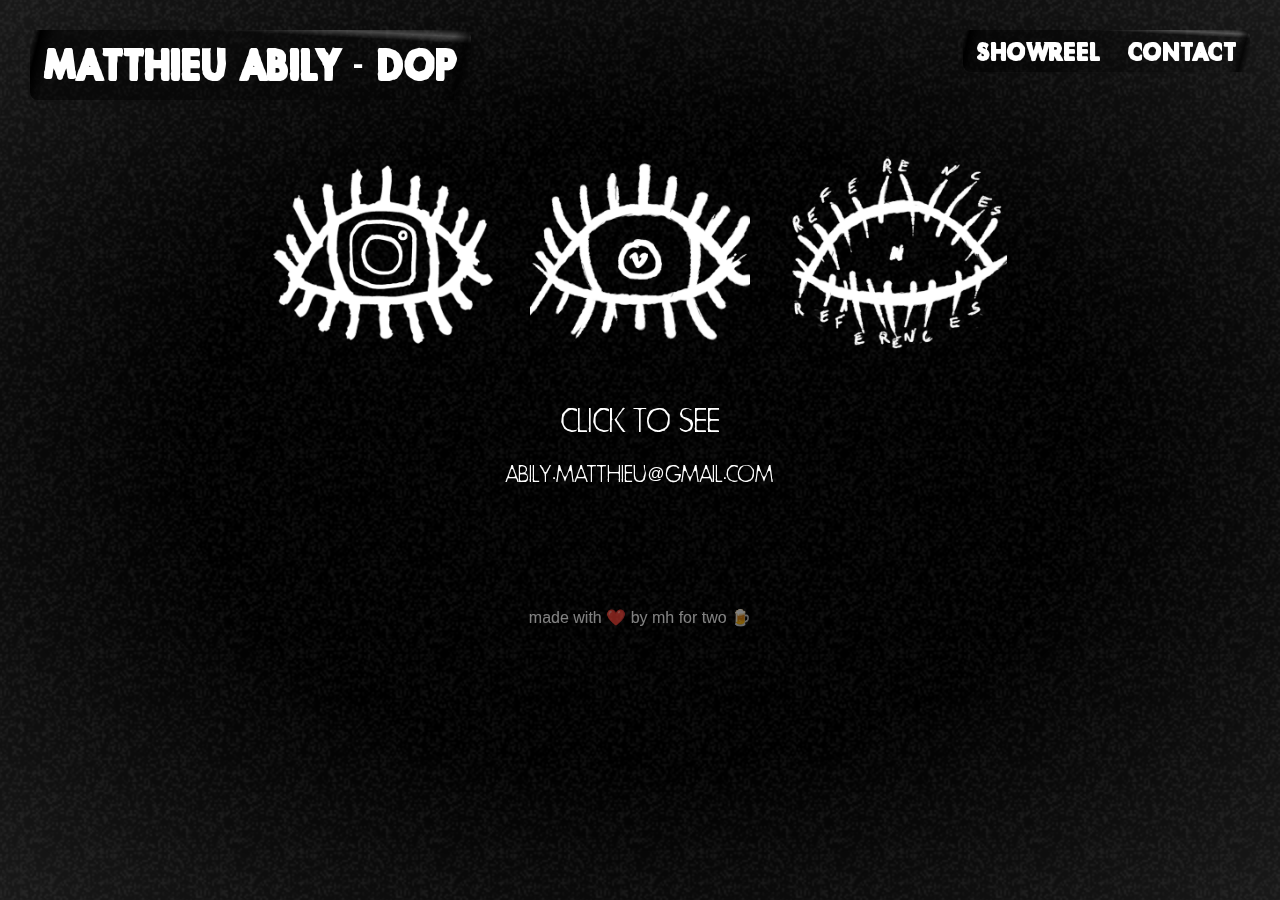
==== contact.html @ 80d7430d "v1" ====
<!DOCTYPE html>
<html lang="en">
<head>
    <meta charset="UTF-8">
    <meta http-equiv="X-UA-Compatible" content="IE=edge">
    <meta name="viewport" content="width=device-width, initial-scale=1.0">
    <link rel="preconnect" href="https://fonts.googleapis.com"> 
    <link rel="stylesheet" href="css/fonts/fucktura/fucktura.css">
    <link rel="stylesheet" href="css/reset.css">
    <link rel="stylesheet" href="css/style.css">
    <title>matthieu abily - contact</title>
    <meta name="description" content="matthieu abily cinematography - contact" />

    <script src="js/app.js"></script>

    <script>
        window.addEventListener("load", function() {
            document.querySelectorAll("#contact a").forEach(function(item) {
                item.addEventListener("click", function(e) {
                    e.preventDefault();

                    setTimeout(function() {
                        window.location = item.getAttribute("href");
                    }, 400)
                });
            });
        });
    </script>
</head>
<body>
    <div id="background"><div id="grain"></div></div>

    <div id="title" class="ink-highlighted">
        <div class="glitched-text noise-text">
            <a href="/">matthieu abily - dop</a>
        </div>
    </div>

    <div id="menu" class="ink-highlighted">
        <div class="item">
            <a href="showreel.html" class="glitched-text glitched-text-over">showreel</a>
        </div>
        <div class="item">
            <a href="contact.html" class="glitched-text glitched-text-over">contact</a>
        </div>
    </div>

    <div id="contact">
        <a href="https://www.instagram.com/matthieuabily/?hl=en" role="button" tabindex="0"><img src="images/insta-sprites.png" alt="instagram" class="logo-element"></a>
        <a href="showreel.html" role="button" tabindex="0"><img src="images/vimeo-sprites.png" alt="vimeo" class="logo-element"></a>
        <a href="https://drive.google.com/file/d/18EHAKNd1x8ZJjK7gt8Ug0kNHqj41W28G/preview" role="button" tabindex="0"><img src="images/cv-sprites.png" alt="cv" class="logo-element"></a>

        <div id="legend">
            <div>click to see</div>
            <div style="font-size: 0.7em; margin-top: 2em;">abily.matthieu@gmail.com</div>
        </div>
    </div>

    <div id="footer">
        made with ❤️ by mh for two 🍺
    </div>
</body>
</html>
---- css/fonts/fucktura/fucktura.css ----
@font-face {
    font-family: 'Fucktura';
    src: url('HFucktura-Heavy.woff2') format('woff2'),
        url('HFucktura-Heavy.woff') format('woff');
    font-weight: 900;
    font-style: normal;
    font-display: swap;
}

@font-face {
    font-family: 'Fucktura';
    src: url('HFucktura-Thin.woff2') format('woff2'),
        url('HFucktura-Thin.woff') format('woff');
    font-weight: 100;
    font-style: normal;
    font-display: swap;
}
---- css/style.css ----
html, body {
    color: white;
    /* font below */
    font-family: 'Fucktura', Arial, Helvetica, sans-serif;
}

#background {
    position: fixed; top: 0; left: 0;
    width: 100%;
    height: 100%;
    overflow: hidden;
    background: radial-gradient(ellipse at center, black 50%, rgba(0, 0, 0, 0.9) 100%);
    z-index: -2;
}
#background #grain {
    content: '';
    background-image: url('../images/noise-white.png');
    background-repeat: repeat;
    background-size: 200px;
    position: absolute; top: -50%; left: -50%;
    width: 200vw;
    height: 200vh;
    animation: grain 1.5s steps(6) infinite;
    -webkit-animation: grain 1.5s steps(6) infinite;
    -moz-animation: grain 1.5s steps(6) infinite;
    -ms-animation: grain 1.5s steps(6) infinite;
    -o-animation: grain 1.5s steps(6) infinite;
    z-index: -1;
    opacity: 0.2;
}

@keyframes grain {
    0%, 100% {transform: translate(0, 0);}
    10% {transform: translate(-5%, 10%);}
    30% {transform: translate(20%, -15%);}
    50% {transform: translate(-12%, 9%);}
    70% {transform: translate(9%, -20%);}
    90% {transform: translate(-15%, 7%);}
}
@-webkit-keyframes grain {
    0%, 100% {transform: translate(0, 0);}
    10% {transform: translate(-5%, 10%);}
    30% {transform: translate(20%, -15%);}
    50% {transform: translate(-12%, 9%);}
    70% {transform: translate(9%, -20%);}
    90% {transform: translate(-15%, 7%);}
}
@-moz-keyframes grain {
    0%, 100% {transform: translate(0, 0);}
    10% {transform: translate(-5%, 10%);}
    30% {transform: translate(20%, -15%);}
    50% {transform: translate(-12%, 9%);}
    70% {transform: translate(9%, -20%);}
    90% {transform: translate(-15%, 7%);}
}
@-ms-keyframes grain {
    0%, 100% {transform: translate(0, 0);}
    10% {transform: translate(-5%, 10%);}
    30% {transform: translate(20%, -15%);}
    50% {transform: translate(-12%, 9%);}
    70% {transform: translate(9%, -20%);}
    90% {transform: translate(-15%, 7%);}
}
@-o-keyframes grain {
    0%, 100% {transform: translate(0, 0);}
    10% {transform: translate(-5%, 10%);}
    30% {transform: translate(20%, -15%);}
    50% {transform: translate(-12%, 9%);}
    70% {transform: translate(9%, -20%);}
    90% {transform: translate(-15%, 7%);}
}

.ink-highlighted {
    font-weight: bolder;
    background: linear-gradient(104deg, rgba(0, 0, 0, 0) 0.9%, rgba(0, 0, 0, 1.25) 2.4%, rgba(0, 0, 0, 0.5) 5.8%, rgba(0, 0, 0, 0.1) 93%, rgba(0, 0, 0, 0.7) 96%, rgba(0, 0, 0, 0) 98%), linear-gradient(183deg, rgba(255, 255, 255, 0) 0%, rgba(255, 255, 255, 0.3) 7.9%, rgba(255, 255, 255, 0) 15%);
    
    padding: 0.6em 13.7px;
    box-decoration-break: clone;
    -webkit-box-decoration-break: clone;
    margin: 0;
    border-radius: 7.5px;
    /* text-shadow: -12px 12px 9.8px rgba(130, 255, 173,0.7), 21px -18.1px 7.3px rgba(255, 255, 255,1), -18.1px -27.3px 30px rgba(255, 255, 255,1); */
}

#title {
    position: fixed;
    font-size: 2em;
    font-weight: 900;
    top: 30px;
    left: 30px;
    z-index: 99999;

    letter-spacing: 0px;
}

#title a {
    color: white;
    text-decoration: none;
}

#title #subtitle::before {
    content: "x";
    font-size: 0.5em;
    padding: 0 1em;
}
#title div {
    display: inline-block;
}

#menu {
    position: fixed;
    font-size: 1.2em;
    top: 30px;
    right: 30px;
    z-index: 99999;
}

#menu .item {
    display: inline-block;
    cursor: pointer;
}

#menu .item:not(:first-child) {
    margin-left: 1em;
}

#menu .item a {
    color: white;
    text-decoration: none;
}

#content a .intro-element {
    display: inline-block;
    height: 75vh;
    aspect-ratio: 1 / 0.977;
    object-position: top left;
    object-fit: cover;
}
#content a .intro-element {
    animation: eye-frames .4s steps(4) infinite;
    -webkit-animation: eye-frames .4s steps(4) infinite;
    -moz-animation: eye-frames .4s steps(4) infinite;
    -ms-animation: eye-frames .4s steps(4) infinite;
    -o-animation: eye-frames .4s steps(4) infinite;
    animation-direction: alternate;
    -webkit-animation-direction: alternate;
    -moz-animation-direction: alternate;
    -ms-animation-direction: alternate;
    -o-animation-direction: alternate;
}

@keyframes eye-frames {
    from { object-position:    0px; }
      to { object-position: -4000px 0; }
}

.glitched-text {
    position: relative;

    span {
        display: inline-block;
    }
}

#content .images-gallery {
    display: grid;
    grid-template-columns: repeat(3, 1fr);
    grid-column-gap: var(--gallery-gap);
    grid-row-gap: var(--gallery-gap);

    padding: var(--gallery-gap);
}

#content .images-gallery .img-container {
    text-align: center;
    position: relative;
}

#content .images-gallery img {
    width: 100%;
    mask-image: url('../images/borders/inverted-burnt-1.png');
    mask-size: cover;
}

#content .images-gallery .img-container .label {
    position: absolute;
    bottom: 0;
    left: 0;
    padding: 5px;
    font-size: 0.8em;
    opacity: 0.8;
    width: calc(100% - 5px * 2);
}

@keyframes eye-frames {
    from { object-position:    0px; }
      to { object-position: -880px; }
}
@-webkit-keyframes eye-frames {
    from { object-position:    0px; }
      to { object-position: -880px; }
}
@-moz-keyframes eye-frames {
    from { object-position:    0px; }
      to { object-position: -880px; }
}
@-ms-keyframes eye-frames {
    from { object-position:    0px; }
      to { object-position: -880px; }
}
@-o-keyframes eye-frames {
    from { object-position:    0px; }
      to { object-position: -880px; }
}

#contact {
    text-align: center;
    margin-top: 10%;
}
#contact a {
    display: inline-block;
    cursor: pointer;
}
#contact a .logo-element {
    display: inline-block;
    height: 220px; width: 220px;
    margin: 1em;
    object-position: top left;
    object-fit: cover;
}
#contact a:hover .logo-element {
    animation: eye-frames .4s steps(4) infinite;
    -webkit-animation: eye-frames .4s steps(4) infinite;
    -moz-animation: eye-frames .4s steps(4) infinite;
    -ms-animation: eye-frames .4s steps(4) infinite;
    -o-animation: eye-frames .4s steps(4) infinite;
    animation-direction: alternate;
    -webkit-animation-direction: alternate;
    -moz-animation-direction: alternate;
    -ms-animation-direction: alternate;
    -o-animation-direction: alternate;
}
#contact #legend {
    font-size: 1.5em;
    margin-top: 1em;
}

#footer {
    margin-top: 10%;
    margin-bottom: 1em;
    text-align: center;
    font-family: Arial, Helvetica, sans-serif;
    opacity: 0.5;
}

/* Mobile */
@media only screen and (max-width: 767px) {
    #title {
        font-size: 1em;
        top: 10px; left: 10px;
    }

    #menu {
        font-size: 0.8em;
        top: 13px; right: 10px;
    }

    #menu .item {
        margin-left: 0.15em;
    }

    #content .images-gallery li {
        flex: 0 0 100%;
    }
}
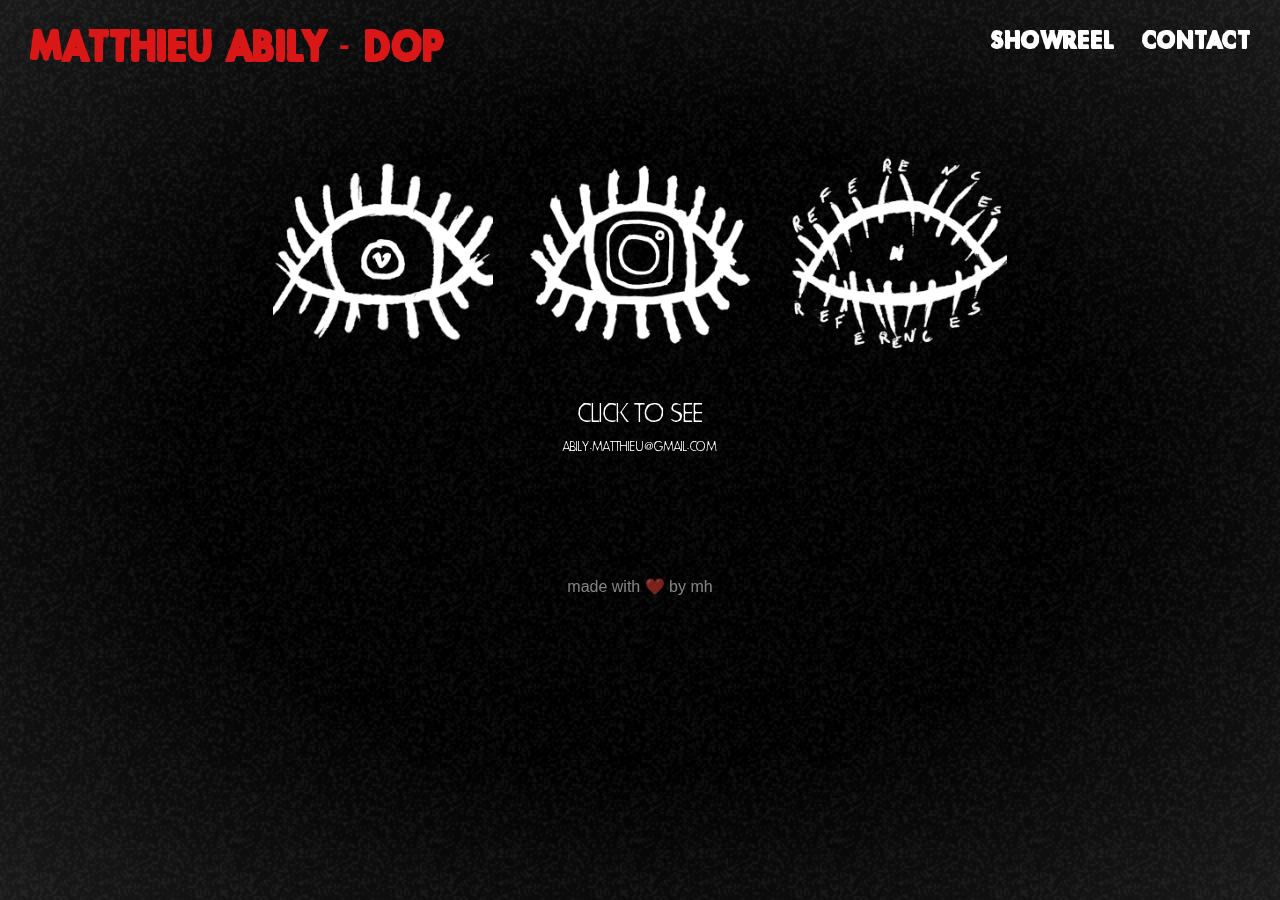
==== commit 286eb9fb: "fix styles" ====
--- a/contact.html
+++ b/contact.html
@@ -1,63 +1,83 @@
 <!DOCTYPE html>
 <html lang="en">
-<head>
-    <meta charset="UTF-8">
-    <meta http-equiv="X-UA-Compatible" content="IE=edge">
-    <meta name="viewport" content="width=device-width, initial-scale=1.0">
-    <link rel="preconnect" href="https://fonts.googleapis.com"> 
-    <link rel="stylesheet" href="css/fonts/fucktura/fucktura.css">
-    <link rel="stylesheet" href="css/reset.css">
-    <link rel="stylesheet" href="css/style.css">
+  <head>
+    <meta charset="UTF-8" />
+    <meta http-equiv="X-UA-Compatible" content="IE=edge" />
+    <meta name="viewport" content="width=device-width, initial-scale=1.0" />
+    <link rel="preconnect" href="https://fonts.googleapis.com" />
+    <link rel="stylesheet" href="css/fonts/fucktura/fucktura.css" />
+    <link rel="stylesheet" href="css/reset.css" />
+    <link rel="stylesheet" href="css/style.css" />
     <title>matthieu abily - contact</title>
-    <meta name="description" content="matthieu abily cinematography - contact" />
+    <meta
+      name="description"
+      content="matthieu abily cinematography - contact"
+    />
 
     <script src="js/app.js"></script>
 
     <script>
-        window.addEventListener("load", function() {
-            document.querySelectorAll("#contact a").forEach(function(item) {
-                item.addEventListener("click", function(e) {
-                    e.preventDefault();
+      window.addEventListener("load", function () {
+        document.querySelectorAll("#contact a").forEach(function (item) {
+          item.addEventListener("click", function (e) {
+            e.preventDefault();
 
-                    setTimeout(function() {
-                        window.location = item.getAttribute("href");
-                    }, 400)
-                });
-            });
+            setTimeout(function () {
+              window.location = item.getAttribute("href");
+            }, 400);
+          });
         });
+      });
     </script>
-</head>
-<body>
+  </head>
+  <body>
     <div id="background"><div id="grain"></div></div>
 
-    <div id="title" class="ink-highlighted">
-        <div class="glitched-text noise-text">
-            <a href="/">matthieu abily - dop</a>
-        </div>
+    <div id="title">
+      <a href="/">matthieu abily - dop</a>
     </div>
 
-    <div id="menu" class="ink-highlighted">
-        <div class="item">
-            <a href="showreel.html" class="glitched-text glitched-text-over">showreel</a>
-        </div>
-        <div class="item">
-            <a href="contact.html" class="glitched-text glitched-text-over">contact</a>
-        </div>
+    <div id="menu">
+      <div class="item">
+        <a href="showreel.html" class="glitched-text glitched-text-over"
+          >showreel</a
+        >
+      </div>
+      <div class="item">
+        <a href="contact.html" class="glitched-text glitched-text-over"
+          >contact</a
+        >
+      </div>
     </div>
 
     <div id="contact">
-        <a href="https://www.instagram.com/matthieuabily/?hl=en" role="button" tabindex="0"><img src="images/insta-sprites.png" alt="instagram" class="logo-element"></a>
-        <a href="showreel.html" role="button" tabindex="0"><img src="images/vimeo-sprites.png" alt="vimeo" class="logo-element"></a>
-        <a href="https://drive.google.com/file/d/18EHAKNd1x8ZJjK7gt8Ug0kNHqj41W28G/preview" role="button" tabindex="0"><img src="images/cv-sprites.png" alt="cv" class="logo-element"></a>
+      <a href="showreel.html" role="button" tabindex="0"
+        ><img src="images/vimeo-sprites.png" alt="vimeo" class="logo-element"
+      /></a>
+      <a
+        href="https://www.instagram.com/matthieuabily/?hl=en"
+        role="button"
+        tabindex="0"
+        ><img
+          src="images/insta-sprites.png"
+          alt="instagram"
+          class="logo-element"
+      /></a>
+      <a
+        href="https://drive.google.com/file/d/18EHAKNd1x8ZJjK7gt8Ug0kNHqj41W28G/preview"
+        role="button"
+        tabindex="0"
+        ><img src="images/cv-sprites.png" alt="cv" class="logo-element"
+      /></a>
 
-        <div id="legend">
-            <div>click to see</div>
-            <div style="font-size: 0.7em; margin-top: 2em;">abily.matthieu@gmail.com</div>
+      <div id="legend">
+        <div>click to see</div>
+        <div style="font-size: 0.5em; margin-top: 2em">
+          abily.matthieu@gmail.com
         </div>
+      </div>
     </div>
 
-    <div id="footer">
-        made with ❤️ by mh for two 🍺
-    </div>
-</body>
+    <div id="footer">made with ❤️ by mh</div>
+  </body>
 </html>
--- a/css/style.css
+++ b/css/style.css
@@ -1,23 +1,29 @@
-html, body {
+html,
+body {
     color: white;
     /* font below */
     font-family: 'Fucktura', Arial, Helvetica, sans-serif;
 }
 
 #background {
-    position: fixed; top: 0; left: 0;
+    position: fixed;
+    top: 0;
+    left: 0;
     width: 100%;
     height: 100%;
     overflow: hidden;
     background: radial-gradient(ellipse at center, black 50%, rgba(0, 0, 0, 0.9) 100%);
     z-index: -2;
 }
+
 #background #grain {
     content: '';
     background-image: url('../images/noise-white.png');
     background-repeat: repeat;
     background-size: 200px;
-    position: absolute; top: -50%; left: -50%;
+    position: absolute;
+    top: -50%;
+    left: -50%;
     width: 200vw;
     height: 200vh;
     animation: grain 1.5s steps(6) infinite;
@@ -30,50 +36,149 @@
 }
 
 @keyframes grain {
-    0%, 100% {transform: translate(0, 0);}
-    10% {transform: translate(-5%, 10%);}
-    30% {transform: translate(20%, -15%);}
-    50% {transform: translate(-12%, 9%);}
-    70% {transform: translate(9%, -20%);}
-    90% {transform: translate(-15%, 7%);}
-}
+
+    0%,
+    100% {
+        transform: translate(0, 0);
+    }
+
+    10% {
+        transform: translate(-5%, 10%);
+    }
+
+    30% {
+        transform: translate(20%, -15%);
+    }
+
+    50% {
+        transform: translate(-12%, 9%);
+    }
+
+    70% {
+        transform: translate(9%, -20%);
+    }
+
+    90% {
+        transform: translate(-15%, 7%);
+    }
+}
+
 @-webkit-keyframes grain {
-    0%, 100% {transform: translate(0, 0);}
-    10% {transform: translate(-5%, 10%);}
-    30% {transform: translate(20%, -15%);}
-    50% {transform: translate(-12%, 9%);}
-    70% {transform: translate(9%, -20%);}
-    90% {transform: translate(-15%, 7%);}
-}
+
+    0%,
+    100% {
+        transform: translate(0, 0);
+    }
+
+    10% {
+        transform: translate(-5%, 10%);
+    }
+
+    30% {
+        transform: translate(20%, -15%);
+    }
+
+    50% {
+        transform: translate(-12%, 9%);
+    }
+
+    70% {
+        transform: translate(9%, -20%);
+    }
+
+    90% {
+        transform: translate(-15%, 7%);
+    }
+}
+
 @-moz-keyframes grain {
-    0%, 100% {transform: translate(0, 0);}
-    10% {transform: translate(-5%, 10%);}
-    30% {transform: translate(20%, -15%);}
-    50% {transform: translate(-12%, 9%);}
-    70% {transform: translate(9%, -20%);}
-    90% {transform: translate(-15%, 7%);}
-}
+
+    0%,
+    100% {
+        transform: translate(0, 0);
+    }
+
+    10% {
+        transform: translate(-5%, 10%);
+    }
+
+    30% {
+        transform: translate(20%, -15%);
+    }
+
+    50% {
+        transform: translate(-12%, 9%);
+    }
+
+    70% {
+        transform: translate(9%, -20%);
+    }
+
+    90% {
+        transform: translate(-15%, 7%);
+    }
+}
+
 @-ms-keyframes grain {
-    0%, 100% {transform: translate(0, 0);}
-    10% {transform: translate(-5%, 10%);}
-    30% {transform: translate(20%, -15%);}
-    50% {transform: translate(-12%, 9%);}
-    70% {transform: translate(9%, -20%);}
-    90% {transform: translate(-15%, 7%);}
-}
+
+    0%,
+    100% {
+        transform: translate(0, 0);
+    }
+
+    10% {
+        transform: translate(-5%, 10%);
+    }
+
+    30% {
+        transform: translate(20%, -15%);
+    }
+
+    50% {
+        transform: translate(-12%, 9%);
+    }
+
+    70% {
+        transform: translate(9%, -20%);
+    }
+
+    90% {
+        transform: translate(-15%, 7%);
+    }
+}
+
 @-o-keyframes grain {
-    0%, 100% {transform: translate(0, 0);}
-    10% {transform: translate(-5%, 10%);}
-    30% {transform: translate(20%, -15%);}
-    50% {transform: translate(-12%, 9%);}
-    70% {transform: translate(9%, -20%);}
-    90% {transform: translate(-15%, 7%);}
+
+    0%,
+    100% {
+        transform: translate(0, 0);
+    }
+
+    10% {
+        transform: translate(-5%, 10%);
+    }
+
+    30% {
+        transform: translate(20%, -15%);
+    }
+
+    50% {
+        transform: translate(-12%, 9%);
+    }
+
+    70% {
+        transform: translate(9%, -20%);
+    }
+
+    90% {
+        transform: translate(-15%, 7%);
+    }
 }
 
 .ink-highlighted {
     font-weight: bolder;
     background: linear-gradient(104deg, rgba(0, 0, 0, 0) 0.9%, rgba(0, 0, 0, 1.25) 2.4%, rgba(0, 0, 0, 0.5) 5.8%, rgba(0, 0, 0, 0.1) 93%, rgba(0, 0, 0, 0.7) 96%, rgba(0, 0, 0, 0) 98%), linear-gradient(183deg, rgba(255, 255, 255, 0) 0%, rgba(255, 255, 255, 0.3) 7.9%, rgba(255, 255, 255, 0) 15%);
-    
+
     padding: 0.6em 13.7px;
     box-decoration-break: clone;
     -webkit-box-decoration-break: clone;
@@ -94,7 +199,7 @@
 }
 
 #title a {
-    color: white;
+    color: #d91717;
     text-decoration: none;
 }
 
@@ -103,6 +208,7 @@
     font-size: 0.5em;
     padding: 0 1em;
 }
+
 #title div {
     display: inline-block;
 }
@@ -113,6 +219,7 @@
     top: 30px;
     right: 30px;
     z-index: 99999;
+    font-weight: 900;
 }
 
 #menu .item {
@@ -129,31 +236,6 @@
     text-decoration: none;
 }
 
-#content a .intro-element {
-    display: inline-block;
-    height: 75vh;
-    aspect-ratio: 1 / 0.977;
-    object-position: top left;
-    object-fit: cover;
-}
-#content a .intro-element {
-    animation: eye-frames .4s steps(4) infinite;
-    -webkit-animation: eye-frames .4s steps(4) infinite;
-    -moz-animation: eye-frames .4s steps(4) infinite;
-    -ms-animation: eye-frames .4s steps(4) infinite;
-    -o-animation: eye-frames .4s steps(4) infinite;
-    animation-direction: alternate;
-    -webkit-animation-direction: alternate;
-    -moz-animation-direction: alternate;
-    -ms-animation-direction: alternate;
-    -o-animation-direction: alternate;
-}
-
-@keyframes eye-frames {
-    from { object-position:    0px; }
-      to { object-position: -4000px 0; }
-}
-
 .glitched-text {
     position: relative;
 
@@ -163,6 +245,8 @@
 }
 
 #content .images-gallery {
+    --gallery-gap: 5px;
+
     display: grid;
     grid-template-columns: repeat(3, 1fr);
     grid-column-gap: var(--gallery-gap);
@@ -184,50 +268,88 @@
 
 #content .images-gallery .img-container .label {
     position: absolute;
-    bottom: 0;
+    bottom: 15px;
     left: 0;
     padding: 5px;
-    font-size: 0.8em;
+    font-size: 1em;
+    opacity: 0;
+    width: calc(100% - 5px * 2);
+    transition: opacity 0.2s ease-in-out;
+}
+
+#content .images-gallery .img-container:hover .label {
     opacity: 0.8;
-    width: calc(100% - 5px * 2);
 }
 
 @keyframes eye-frames {
-    from { object-position:    0px; }
-      to { object-position: -880px; }
-}
+    from {
+        object-position: 0px;
+    }
+
+    to {
+        object-position: -880px;
+    }
+}
+
 @-webkit-keyframes eye-frames {
-    from { object-position:    0px; }
-      to { object-position: -880px; }
-}
+    from {
+        object-position: 0px;
+    }
+
+    to {
+        object-position: -880px;
+    }
+}
+
 @-moz-keyframes eye-frames {
-    from { object-position:    0px; }
-      to { object-position: -880px; }
-}
+    from {
+        object-position: 0px;
+    }
+
+    to {
+        object-position: -880px;
+    }
+}
+
 @-ms-keyframes eye-frames {
-    from { object-position:    0px; }
-      to { object-position: -880px; }
-}
+    from {
+        object-position: 0px;
+    }
+
+    to {
+        object-position: -880px;
+    }
+}
+
 @-o-keyframes eye-frames {
-    from { object-position:    0px; }
-      to { object-position: -880px; }
+    from {
+        object-position: 0px;
+    }
+
+    to {
+        object-position: -880px;
+    }
 }
 
 #contact {
     text-align: center;
     margin-top: 10%;
 }
+
 #contact a {
     display: inline-block;
     cursor: pointer;
 }
+
 #contact a .logo-element {
     display: inline-block;
-    height: 220px; width: 220px;
+    height: 220px;
+    width: 220px;
     margin: 1em;
     object-position: top left;
     object-fit: cover;
 }
+
 #contact a:hover .logo-element {
     animation: eye-frames .4s steps(4) infinite;
     -webkit-animation: eye-frames .4s steps(4) infinite;
@@ -240,8 +362,9 @@
     -ms-animation-direction: alternate;
     -o-animation-direction: alternate;
 }
+
 #contact #legend {
-    font-size: 1.5em;
+    font-size: 1.2em;
     margin-top: 1em;
 }
 
@@ -256,20 +379,22 @@
 /* Mobile */
 @media only screen and (max-width: 767px) {
     #title {
-        font-size: 1em;
-        top: 10px; left: 10px;
+        font-size: 0.85em;
+        top: 10px;
+        left: 10px;
     }
 
     #menu {
-        font-size: 0.8em;
-        top: 13px; right: 10px;
+        font-size: 0.6em;
+        top: 13px;
+        right: 10px;
     }
 
     #menu .item {
         margin-left: 0.15em;
     }
 
-    #content .images-gallery li {
-        flex: 0 0 100%;
-    }
-}
+    #content .images-gallery {
+        grid-template-columns: repeat(1, 1fr);
+    }
+}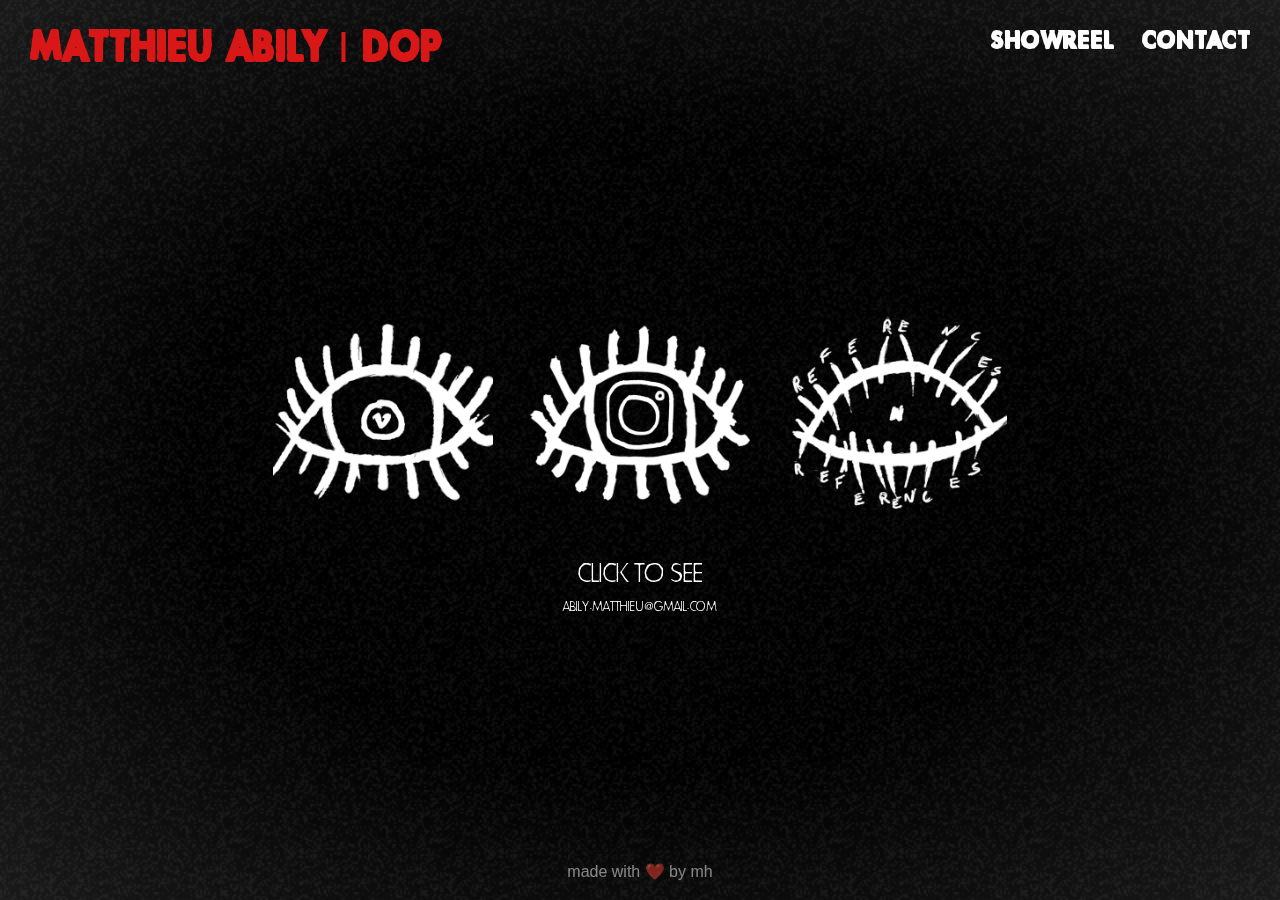
==== commit cbd13cd4: "Update contact.html" ====
--- a/contact.html
+++ b/contact.html
@@ -34,7 +34,7 @@
     <div id="background"><div id="grain"></div></div>
 
     <div id="title">
-      <a href="/">matthieu abily - dop</a>
+      <a href="/">matthieu abily | dop</a>
     </div>
 
     <div id="menu">
--- a/css/style.css
+++ b/css/style.css
@@ -245,7 +245,7 @@
 }
 
 #content .images-gallery {
-    --gallery-gap: 5px;
+    --gallery-gap: 1px;
 
     display: grid;
     grid-template-columns: repeat(3, 1fr);
@@ -332,8 +332,12 @@
 }
 
 #contact {
+    position: absolute;
+    top: 50%;
+    left: 50%;
+    transform: translate(-50%, -50%);
+    width: 100%;
     text-align: center;
-    margin-top: 10%;
 }
 
 #contact a {
@@ -369,8 +373,9 @@
 }
 
 #footer {
-    margin-top: 10%;
-    margin-bottom: 1em;
+    position: absolute;
+    bottom: 20px;
+    width: 100%;
     text-align: center;
     font-family: Arial, Helvetica, sans-serif;
     opacity: 0.5;
@@ -397,4 +402,16 @@
     #content .images-gallery {
         grid-template-columns: repeat(1, 1fr);
     }
-}+
+    #contact {
+        position: static;
+        transform: none;
+        margin-top: 10%;
+    }
+
+    #footer {
+        position: static;
+        margin-top: 10%;
+        margin-bottom: 1em;
+    }
+}
